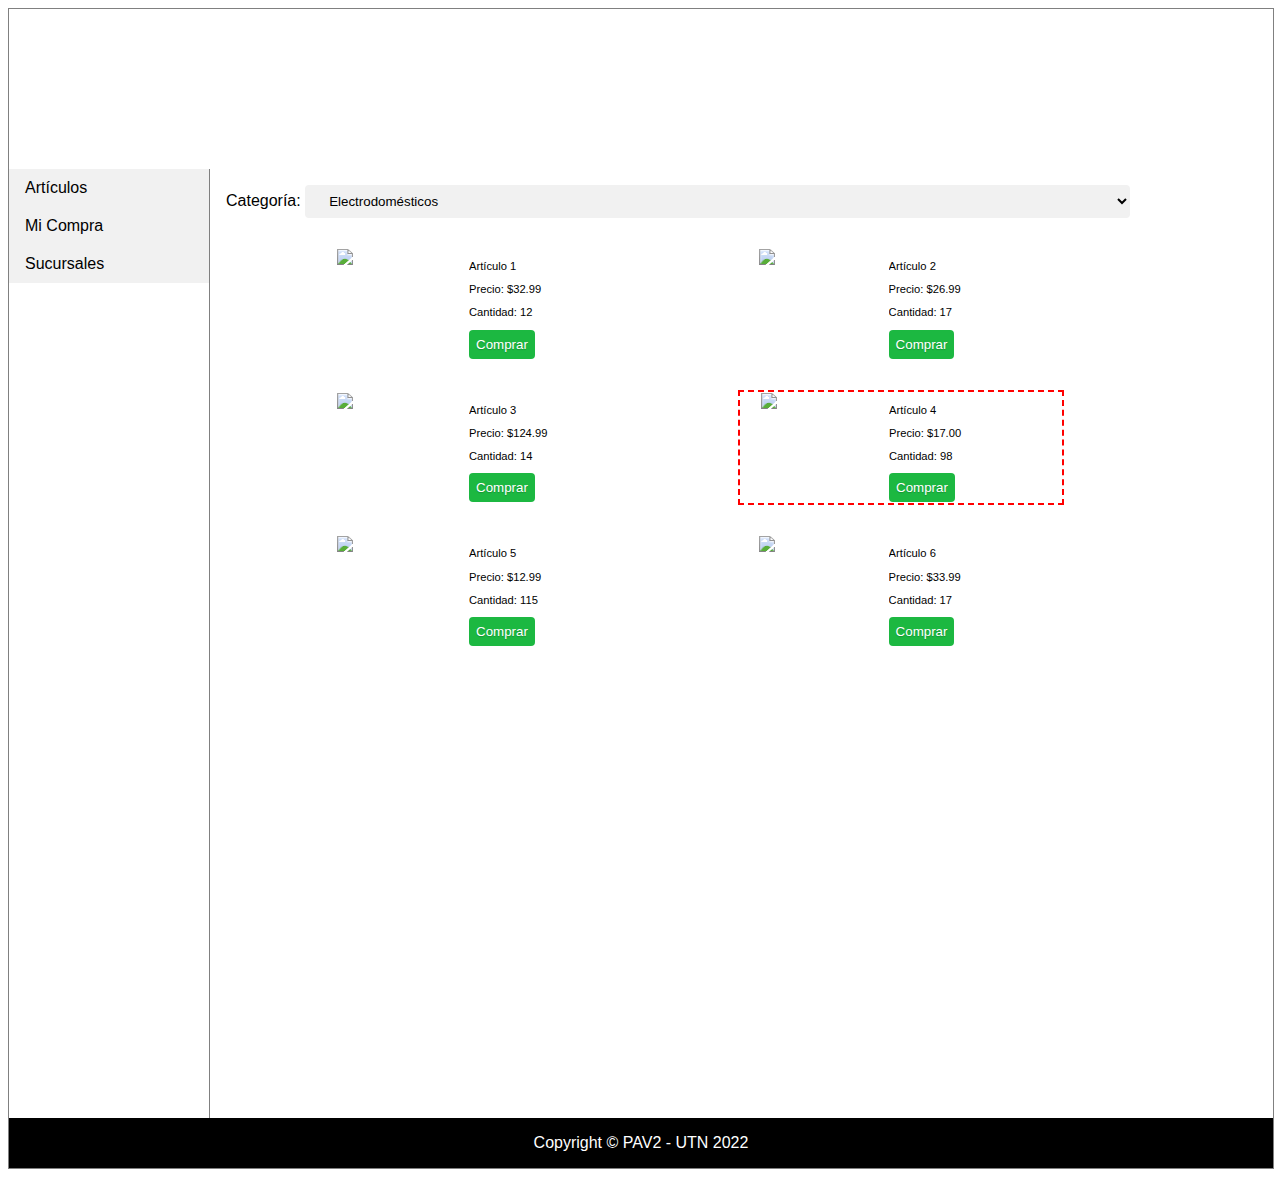
==== ejercicio1.html @ 3e1ad615 "2 files modified, 3 added" ====
<!-- <!DOCTYPE html>     Si se descomenta esta linea no se aplica los estilos -->
<html>
<head>
  <link rel="stylesheet" type='text/css' href="estilos.css" />
	<title>Tiendas Pav</title>
</head>
<body>
<div class='container'>
	<header>
		<h1>Tiendas Pav</h1>
		<h2>Art&iacute;culos</h1>
	</header>
	<nav>
	  <ul>
		<li><a href="#">Art&iacute;culos</a></li>
		<li><a href="#">Mi Compra</a></li>
		<li><a href="#">Sucursales</a></li>
	  </ul>
	</nav>

	<article>
		<div id="listaCategorias">Categor&iacute;a: 
			<select id="categorias">
				<option value="1">Electrodom&eacute;sticos</option>
				<option value="2">Audio</option>	
				<option value="3">Jard&iacute;n</option>	
			</select>
		</div>
		<div id="listaArticulos">
			<table id="tablaArticulos">

				<tr>
					<td>
						<div class="containerArticulo">
							<div class="imagenArticulo">
								<img src="https://pav2.azurewebsites.net/imagenes/art01.jpg">
							</div>
							<div class="datosArticulo">
								<p>Art&iacute;culo 1</p>
								<p>Precio: $32.99</p>
								<p>Cantidad: 12</p>
								<button id="Comprar_01" class="botonComprar">Comprar</button>
							</div>
						</div>
					</td>
					<td>
						<div class="imagenArticulo">
							<img src="https://pav2.azurewebsites.net/imagenes/art02.jpg">
						</div>
						<div class="datosArticulo">
							<p>Art&iacute;culo 2</p>
							<p>Precio: $26.99</p>
							<p>Cantidad: 17</p>
							<button id="Comprar_01" class="botonComprar">Comprar</button>
						</div>
					</td>
				</tr>
				<tr>
					<td>
						<div class="containerArticulo">
							<div class="imagenArticulo">
								<img src="https://pav2.azurewebsites.net/imagenes/art05.jpg">
							</div>
							<div class="datosArticulo">
								<p>Art&iacute;culo 3</p>
								<p>Precio: $124.99</p>
								<p>Cantidad: 14</p>
								<button id="Comprar_01" class="botonComprar">Comprar</button>
							</div>
						</div>
					</td>
					<td class="conDescuento">
						<div class="imagenArticulo">
							<img src="https://pav2.azurewebsites.net/imagenes/art06.jpg">
						</div>
						<div class="datosArticulo">
							<p>Art&iacute;culo 4</p>
							<p>Precio: $17.00</p>
							<p>Cantidad: 98</p>
							<button id="Comprar_01" class="botonComprar">Comprar</button>
						</div>
					</td>
				</tr>
				<tr>
					<td>
						<div class="containerArticulo">
							<div class="imagenArticulo">
								<img src="https://pav2.azurewebsites.net/imagenes/art07.jpg">
							</div>
							<div class="datosArticulo">
								<p>Art&iacute;culo 5</p>
								<p>Precio: $12.99</p>
								<p>Cantidad: 115</p>
								<button id="Comprar_01" class="botonComprar">Comprar</button>
							</div>
						</div>
					</td>
					<td>
						<div class="imagenArticulo">
							<img src="https://pav2.azurewebsites.net/imagenes/art08.jpg">
						</div>
						<div class="datosArticulo">
							<p>Art&iacute;culo 6</p>
							<p>Precio: $33.99</p>
							<p>Cantidad: 17</p>
							<button id="Comprar_01" class="botonComprar">Comprar</button>
						</div>
					</td>
				</tr>

			
			</table>
		</div>
	</article>
	<footer>
		Copyright &copy; PAV2 - UTN 2022
	</footer>
</div>
</body>
</html>
---- estilos.css ----
.container {
  width: 100%;
  border: 1px solid grey;
}

header {
  padding: 1em;
  color: white;
  clear: left;
  text-align: center;
  background-image: url(https://i.imgur.com/2IhGcnO_d.webp?maxwidth=760&fidelity=grand);
}

footer {
  padding: 1em;
  color: white;
  background-color: black;
  clear: left;
  text-align: center;
}

nav {
  float: left;
  margin: 0;
}

article {
  margin-left: 170px;
  border-left: 1px solid grey;
  padding: 1em;
  overflow: hidden;
}

body {
  font-family: Verdana, Tahoma, Arial, sans-serif;
}

#listaArticulos {
  width: 100%;
  height: 100%;
  margin: 0 auto;
}

#tablaArticulos{
  border-collapse: separate;
  border-spacing: 90px 30px;
  width: 90%;
  height: 40px;
}


nav ul {
  list-style-type: none;
  margin: 0;
  padding: 0;
  width: 200px;
  background-color: #f1f1f1;
  }

nav li a {
  display: block;
  color: #000;
  padding: 10px 16px;
  text-decoration: none;
  }

nav li a:hover {
  background-color: #555;
  color: white;
  }

.botonComprar{
  color: white;
  border-radius: 4px;
  text-shadow: 0 1px 1px rgba(0, 0, 0, 0.2);
  background: rgb(28, 184, 65);
  padding: 7px;
  border: none;
  outline:none;
}

.imagenArticulo{
  float: left;
  width: 40%;
  overflow: hidden;
  padding-left: 20px
}


.datosArticulo{
  font-size: 0.7em;
  overflow: hidden;
}

select{
  width: 80%;
  padding: 8px 20px;
  border: none;
  border-radius: 4px;
  background-color: #f1f1f1;
}

.conDescuento{
  border: 2px dashed red;
  background-image: url(https://i.imgur.com/GUSit5K_d.webp?maxwidth=760&fidelity=grand) ;
}
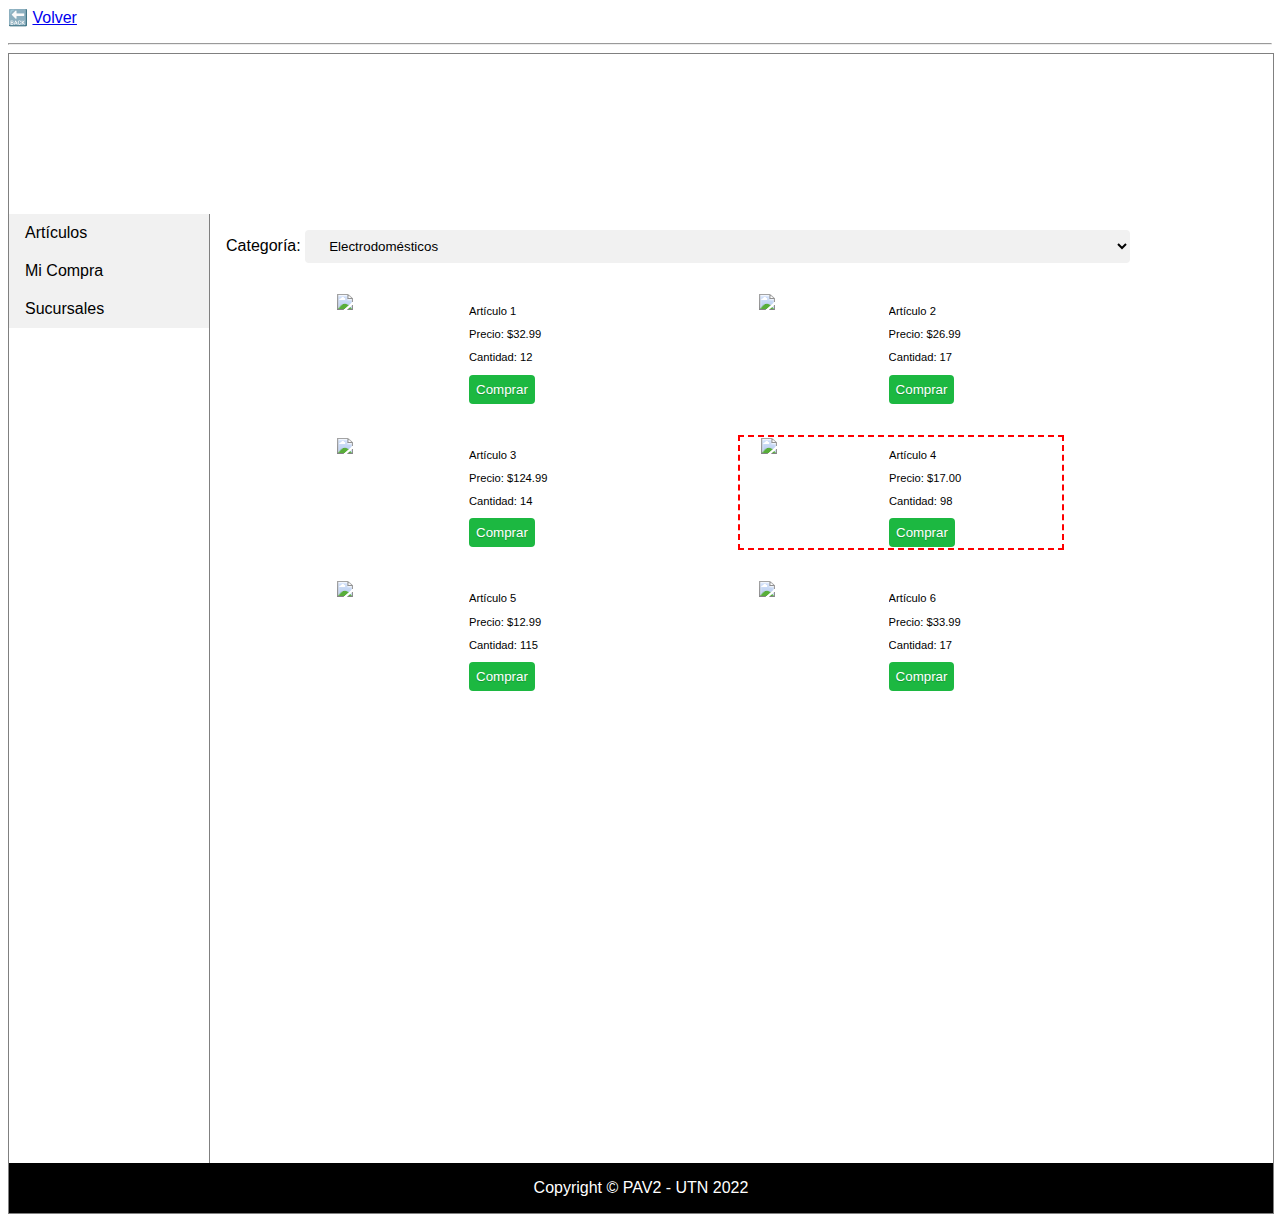
==== commit ceba4b31: "2 files modified" ====
--- a/ejercicio1.html
+++ b/ejercicio1.html
@@ -5,6 +5,9 @@
 	<title>Tiendas Pav</title>
 </head>
 <body>
+<p>&#128281; <a href="index.html">Volver</a></p>
+<hr />
+	
 <div class='container'>
 	<header>
 		<h1>Tiendas Pav</h1>
